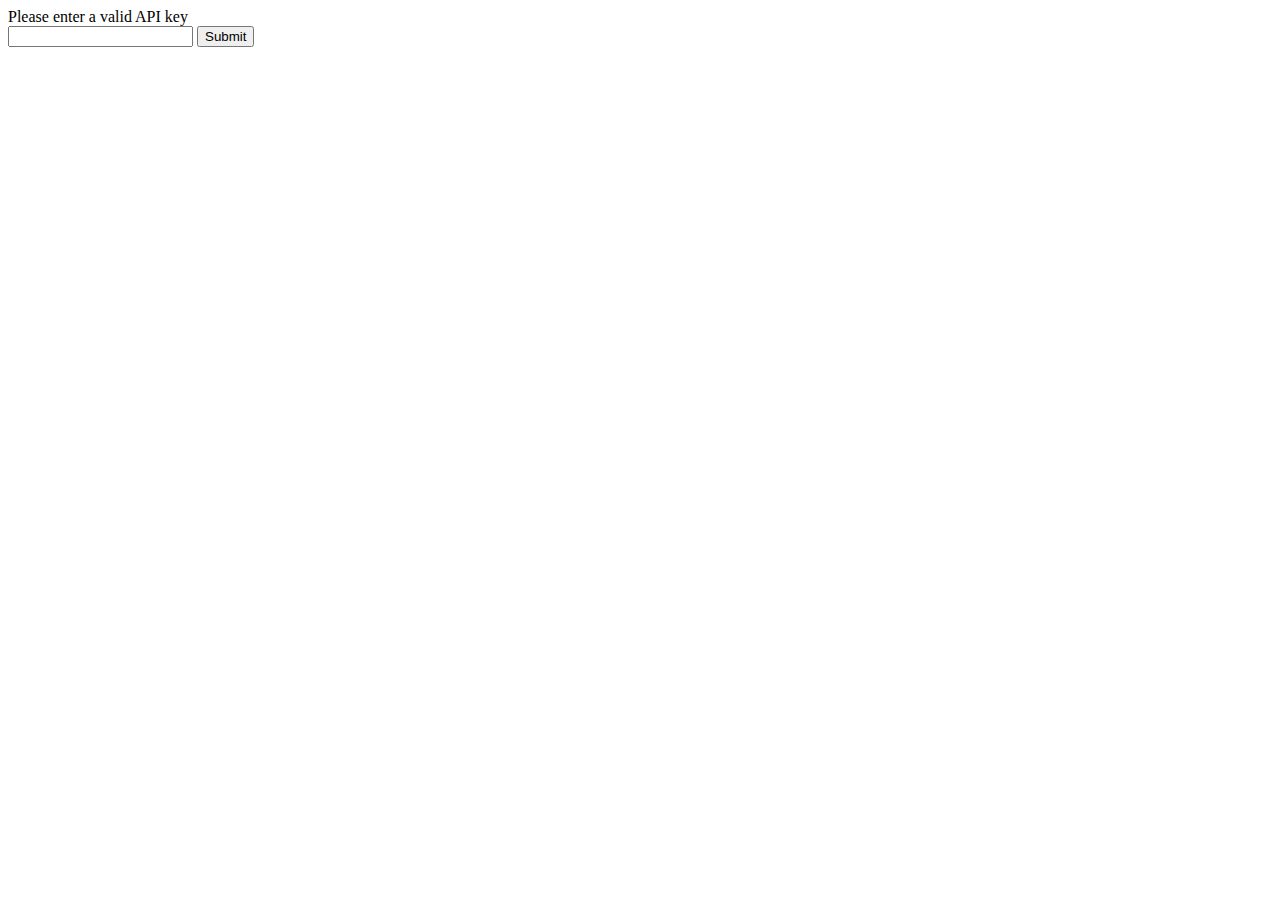
==== add-contact.html @ 8eff80db "first commit" ====
<!DOCTYPE html>
<html lang="en">
<head>
    <meta charset="UTF-8">
    <meta name="viewport" content="width=device-width, initial-scale=1.0">
    <title>Contact Form</title>
</head>
<body>
    <br>
    <form id="editForm">
        <label for="firstname">First name</label>
        <input type="text" name="firstname" id="firstname"> <br>

        <label for="lastname">Last name</label>
        <input type="text" name="lastname" id="lastname"><br>

        <label for="mobile">Mobile</label>
        <input type="text" name="mobile" id="mobile"><br>

        <label for="email">Email</label>
        <input type="text" name="email" id="email"><br><br>

        <label for="avatar">Select a file</label>
        <input type="file" name="avatar" id="avatar"><br>

        <button type="submit" id="submitForm">Submit</button>
    </form>
    <br>
    <button id="homeLink" type="button">Home</button>

    <script src="config.js"></script>
    <script src="script.js"></script>
    
</body>
</html>
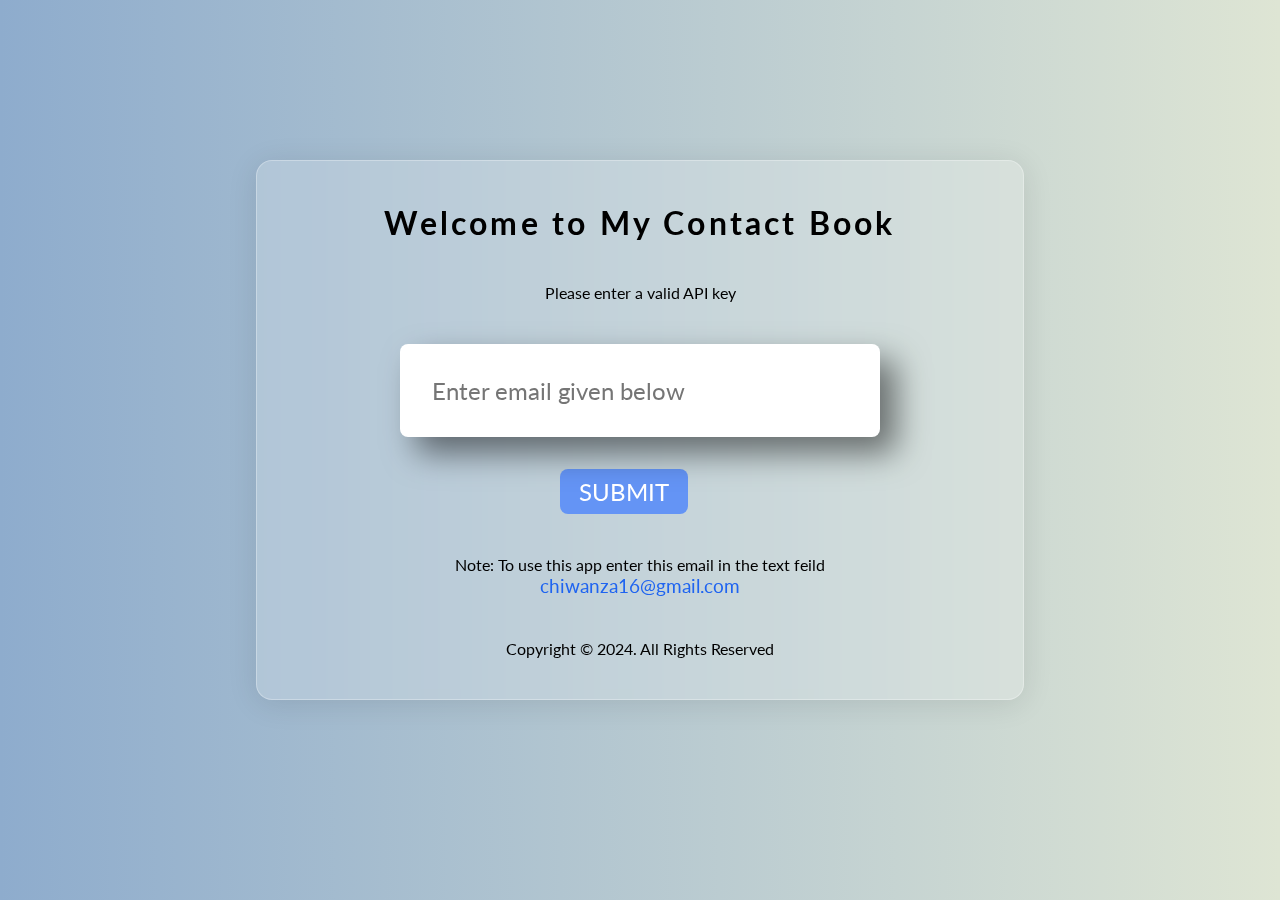
==== commit 19bde797: "first commit" ====
--- a/add-contact.html
+++ b/add-contact.html
@@ -4,9 +4,10 @@
     <meta charset="UTF-8">
     <meta name="viewport" content="width=device-width, initial-scale=1.0">
     <title>Contact Form</title>
+    <link rel="stylesheet" href="style.css">
 </head>
 <body>
-    <br>
+    <div class="addContact">
     <form id="editForm">
         <label for="firstname">First name</label>
         <input type="text" name="firstname" id="firstname"> <br>
@@ -21,13 +22,12 @@
         <input type="text" name="email" id="email"><br><br>
 
         <label for="avatar">Select a file</label>
-        <input type="file" name="avatar" id="avatar"><br>
+        <input type="file" name="avatar" id="avatar">
 
+        <button id="homeLink" type="button">&LeftArrow; Home</button>
         <button type="submit" id="submitForm">Submit</button>
     </form>
-    <br>
-    <button id="homeLink" type="button">Home</button>
-
+    </div>
     <script src="config.js"></script>
     <script src="script.js"></script>
     
--- a/style.css
+++ b/style.css
@@ -0,0 +1,341 @@
+@import url('https://fonts.googleapis.com/css2?family=Lato:ital,wght@0,100;0,300;0,400;0,700;0,900;1,100;1,300;1,400;1,700;1,900&display=swap');
+ 
+/* Page Rest Styles */
+*{
+    margin: 0;
+    padding: 0;
+    box-sizing: border-box;
+    font-family: "Lato", sans-serif;
+}
+
+body {
+    background: linear-gradient(to right, #8EACCD, #DEE5D4);
+    display: flex;
+    align-items: center;
+    justify-content: center;
+}
+
+/* Welcome Page Styles */
+.wrapper {
+    width: 60%;
+    height: 60vh;
+    margin-top: 10rem;
+    display: flex;
+    align-items: center;
+    justify-content: space-evenly;
+    flex-direction: column;
+    background: rgba(255, 255, 255, 0.2);
+    border-radius: 16px;
+    box-shadow: 0 4px 30px rgba(0, 0, 0, 0.1);
+    backdrop-filter: blur(5px);
+    -webkit-backdrop-filter: blur(5px);
+    border: 1px solid rgba(255, 255, 255, 0.3);
+}
+
+.wrapper h3 {
+   font-size: 2rem;
+   font-weight: 700;
+   letter-spacing: .2rem;
+}
+
+.wrapper input {
+    width: 50rem;
+    border: none;
+    font-size: 1.5rem;
+    padding: 2rem;
+    border-radius: .5rem;
+    box-shadow: 1rem 1rem 2rem rgba(0, 0, 0, 0.5);
+}
+
+.wrapper input::placeholder {
+    font-size: 1.5rem;
+}
+
+.wrapper button {
+    width: 8rem;
+    padding: .5rem;
+    font-size: 1.5rem;
+    border: none;
+    border-radius: .5rem;
+    font-weight: 400;
+    background-color: #6494f5;
+    color: #fff;
+    text-transform: uppercase;
+    display: block;
+    margin-left: 22rem;
+    margin-top: 2rem;
+    transition: background-color .4s;
+}
+
+.wrapper button:hover {
+    background-color: #1f64f0;
+}
+
+.wrapper .NB span {
+    font-size: 1.2rem;
+    font-weight: 400;
+    color: #1f64f0;
+    display: block;
+    text-align: center;
+}
+
+/* Contact Book Page Styles */
+.contact-book {
+    width: 60%;
+    height: 60vh;
+    margin-top: 10rem;
+    display: flex;
+    flex-direction: column;
+    align-items: center;
+    justify-content: space-evenly;
+    background: rgba(255, 255, 255, 0.2);
+    border-radius: 16px;
+    box-shadow: 0 4px 30px rgba(0, 0, 0, 0.1);
+    backdrop-filter: blur(5px);
+    -webkit-backdrop-filter: blur(5px);
+    border: 1px solid rgba(255, 255, 255, 0.3);
+    overflow-y: scroll;
+}
+
+.contact-book h3{
+    font-size: 2rem;
+    font-weight: 400;
+    text-decoration: underline;
+    margin: 3rem;
+}
+
+
+::-webkit-scrollbar {
+    width: 15px;
+  }
+  
+  /* Track */
+  ::-webkit-scrollbar-track {
+    box-shadow: inset 0 0 5px rgba(128, 128, 128, 0.8);
+    border-radius: 10px;
+  }
+  
+  /* Handle */
+  ::-webkit-scrollbar-thumb {
+    background: rgba(254, 249, 217, 0.842);
+    border-radius: 10px;
+    width: 10px;
+  }
+
+.individualContact img{
+    border-radius: 50%;
+    margin: 1.5rem 2rem;
+}
+
+.individualContact h5 {
+    font-size: 1.5rem;
+    font-weight: 300;
+    font-style: italic;
+    margin-left: 3rem;
+    letter-spacing: .2rem;
+}
+
+.contact-book button {
+    padding: .5rem .8rem;
+    margin: 1rem;
+    font-size: 1.2rem;
+    font-weight: 600;
+    border: none;
+    border-radius: 3rem;
+    color: #fff;
+    background-color: #6494f5;
+    box-shadow: .1rem .1rem .2rem rgba(0, 0, 0, 0.5);
+    transition: all .4s;
+}
+
+.contact-book button:hover {
+    background-color: #1f64f0;
+    transform: translateY(-.5rem);
+}
+
+/* Add Contact Page */
+.addContact {
+    width: 55%;
+    height: 80vh;
+    margin-top: 8rem;
+    display: flex;
+    flex-direction: column;
+    align-items: center;
+    justify-content: space-evenly;
+    background: rgba(255, 255, 255, 0.2);
+    border-radius: 16px;
+    box-shadow: 0 4px 30px rgba(0, 0, 0, 0.1);
+    backdrop-filter: blur(5px);
+    -webkit-backdrop-filter: blur(5px);
+    border: 1px solid rgba(255, 255, 255, 0.3);
+}
+
+form#editForm label { 
+    font-size: 1.5rem;
+}
+
+form#editForm input {
+    padding: .5rem;
+    margin: .6rem;
+    border: none;
+    width: 30rem;
+    display: block;
+}
+
+form#editForm button {
+    padding: .5rem .8rem;
+    margin: 1rem 2rem;
+    font-size: 1.2rem;
+    font-weight: 600;
+    border: none;
+    border-radius: 3rem;
+    color: #fff;
+    background-color: #6494f5;
+    box-shadow: .1rem .1rem .2rem rgba(0, 0, 0, 0.5);
+    transition: all .4s;
+}
+
+form#editForm button:hover {
+    background-color: #1f64f0;
+    transform: translateY(-.5rem);
+}
+
+/* Edit Contact Page */
+.editContact {
+    background-image: url('./Avengers bg.png');
+    background-position: top;
+    background-repeat: no-repeat;
+}
+
+#avatarImage {
+    margin: 5rem;
+}
+
+.editContact button {
+    padding: .5rem .8rem;
+    margin: 1rem 2rem;
+    font-size: 1.2rem;
+    font-weight: 600;
+    border: none;
+    border-radius: 3rem;
+    color: #fff;
+    background-color: #6494f5;
+    box-shadow: .1rem .1rem .2rem rgba(0, 0, 0, 0.5);
+    transition: all .4s;
+}
+
+.editContact button:hover {
+    background-color: #1f64f0;
+    transform: translateY(-.5rem);
+}
+
+/* Responsive Design */
+
+@media (max-width: 1600px) {
+    .wrapper input {
+        width: 30rem;
+    }
+
+    .wrapper button {
+        margin-left: 10rem;
+    }
+}
+
+@media (max-width: 900px) {
+    .wrapper {
+        width: 80%;
+    }
+
+    .wrapper input {
+        width: 35rem;
+    }
+
+    .wrapper button {
+        margin-left: 15rem;
+    }
+
+    .contact-book {
+        width: 80%;
+        height: 80vh;
+        margin-top: 5rem;
+    }
+
+    .addContact {
+        width: 80%;
+        margin-top: 5rem;
+    }
+
+}
+
+
+@media (max-width: 500px) {
+    .wrapper {
+        width: 80%;
+        height: 80vh;
+        margin-top: 2rem;
+    }
+
+    .wrapper h3 {
+        font-size: .8rem;
+    }
+
+    .wrapper input {
+        width: 15rem;
+        padding: 1rem;
+    }
+
+    .wrapper input::placeholder {
+        font-size: 1rem;
+    }
+ 
+    .wrapper button {
+        width: 5rem;
+        padding: .5rem;
+        font-size: 1rem;
+    }
+
+    .wrapper .NB{
+        font-size: .8rem;
+        text-align: center;
+    }
+
+    .wrapper p {
+        font-size: .8rem;
+        text-align: center;
+    }
+
+    .contact-book {
+        width: 98%;
+        height: 80vh;
+        margin-top: 5rem;
+    }
+
+    .individualContact img{
+        margin: 0;
+    }
+
+    .individualContact h5 {
+        font-size: 1rem;
+        margin-left: 1.5rem;
+        letter-spacing: 0;
+    }
+
+    .addContact {
+        width: 98%;
+        height: 100vh;
+        margin-top: 5rem;
+    }
+    
+   form#editForm input {
+      width: 15rem;
+   }
+
+   .editContact {    
+     display: flex;
+     flex-direction: column;
+     align-items: center;
+
+   }
+
+    
+}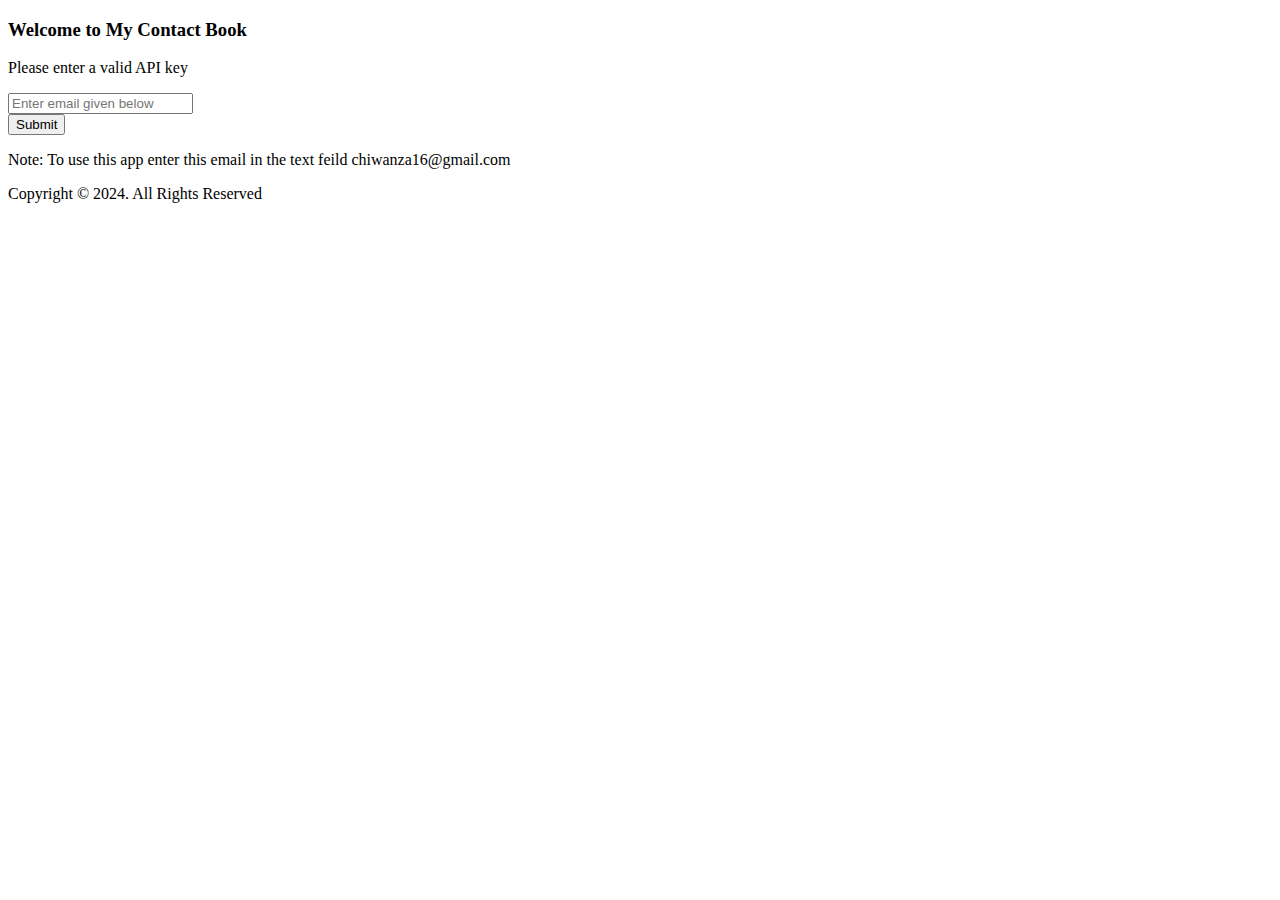
==== commit 3abbea78: "Update add-contact.html" ====
--- a/add-contact.html
+++ b/add-contact.html
@@ -4,7 +4,7 @@
     <meta charset="UTF-8">
     <meta name="viewport" content="width=device-width, initial-scale=1.0">
     <title>Contact Form</title>
-    <link rel="stylesheet" href="style.css">
+  
 </head>
 <body>
     <div class="addContact">
@@ -32,4 +32,4 @@
     <script src="script.js"></script>
     
 </body>
-</html>+</html>
